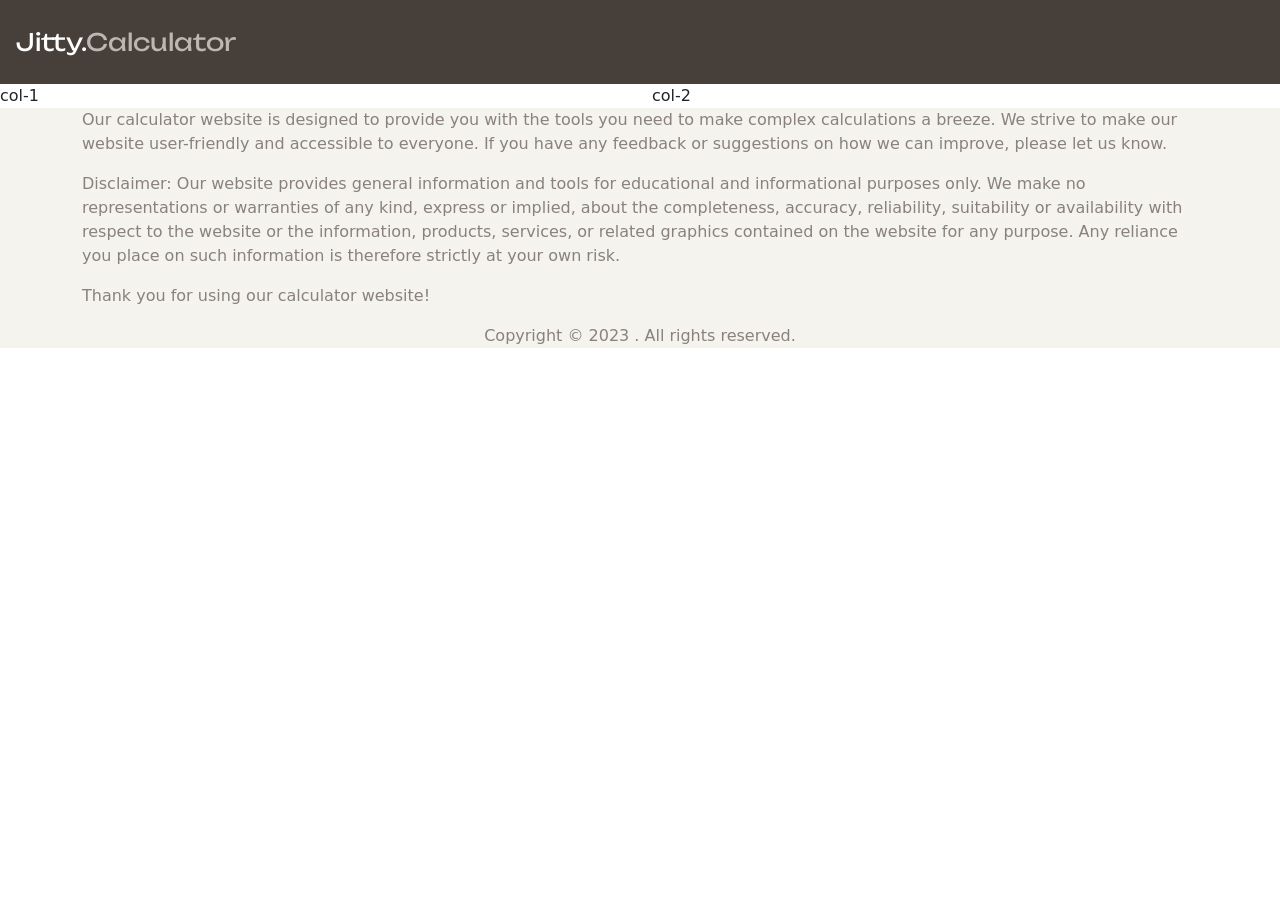
==== Calculator.html @ 81033971 "setup for calculator website" ====
<!DOCTYPE html>
<html lang="en">

<head>
    <meta charset="UTF-8">
    <meta http-equiv="X-UA-Compatible" content="IE=edge">
    <meta name="viewport" content="width=device-width, initial-scale=1.0">
    <title>Calculator</title>
    <link rel="stylesheet" href="style.css">
    <link rel="preconnect" href="https://fonts.googleapis.com">
    <link rel="preconnect" href="https://fonts.gstatic.com" crossorigin>
    <link href="https://fonts.googleapis.com/css2?family=Unbounded:wght@600&display=swap" rel="stylesheet">
    <link rel="stylesheet" href="https://cdn.jsdelivr.net/npm/bootstrap@5.2.3/dist/css/bootstrap.min.css">
</head>

<body>
    <nav class="navbar">
        <span class="logo p-3 fs-4">Jitty.<span>Calculator</span></span>
    </nav>
    <section>
        <div class="containner">
            <div class="row">
                <div class="col-6">col-1</div>
                <div class="col-6">col-2</div>
            </div>
        </div>
    </section>

    <footer>
        <div class="container">
            <p>Our calculator website is designed to provide you with the tools you need to make complex calculations a
                breeze. We strive to make our website user-friendly and accessible to everyone. If you have any feedback
                or suggestions on how we can improve, please let us know.</p>
            <p>Disclaimer: Our website provides general information and tools for educational and informational purposes
                only. We make no representations or warranties of any kind, express or implied, about the completeness,
                accuracy, reliability, suitability or availability with respect to the website or the information,
                products, services, or related graphics contained on the website for any purpose. Any reliance you place
                on such information is therefore strictly at your own risk.</p>
            <p>Thank you for using our calculator website!</p>
            <p class="text-center">Copyright © 2023 . All rights reserved.</p>
        </div>
    </footer>

    <script src="calculator.js"></script>
    <script src="https://cdn.jsdelivr.net/npm/bootstrap@5.2.3/dist/js/bootstrap.bundle.min.js"></script>
</body>

</html>
---- style.css ----
footer{
    background-color: #F4F3EE;
}

footer p{
    color: #8A817C;
}

nav{
    background-color: #463F3A;
    font-family: 'Unbounded', cursive;
    color: white;
}

nav span span{
    color: #BCB8B1;
}
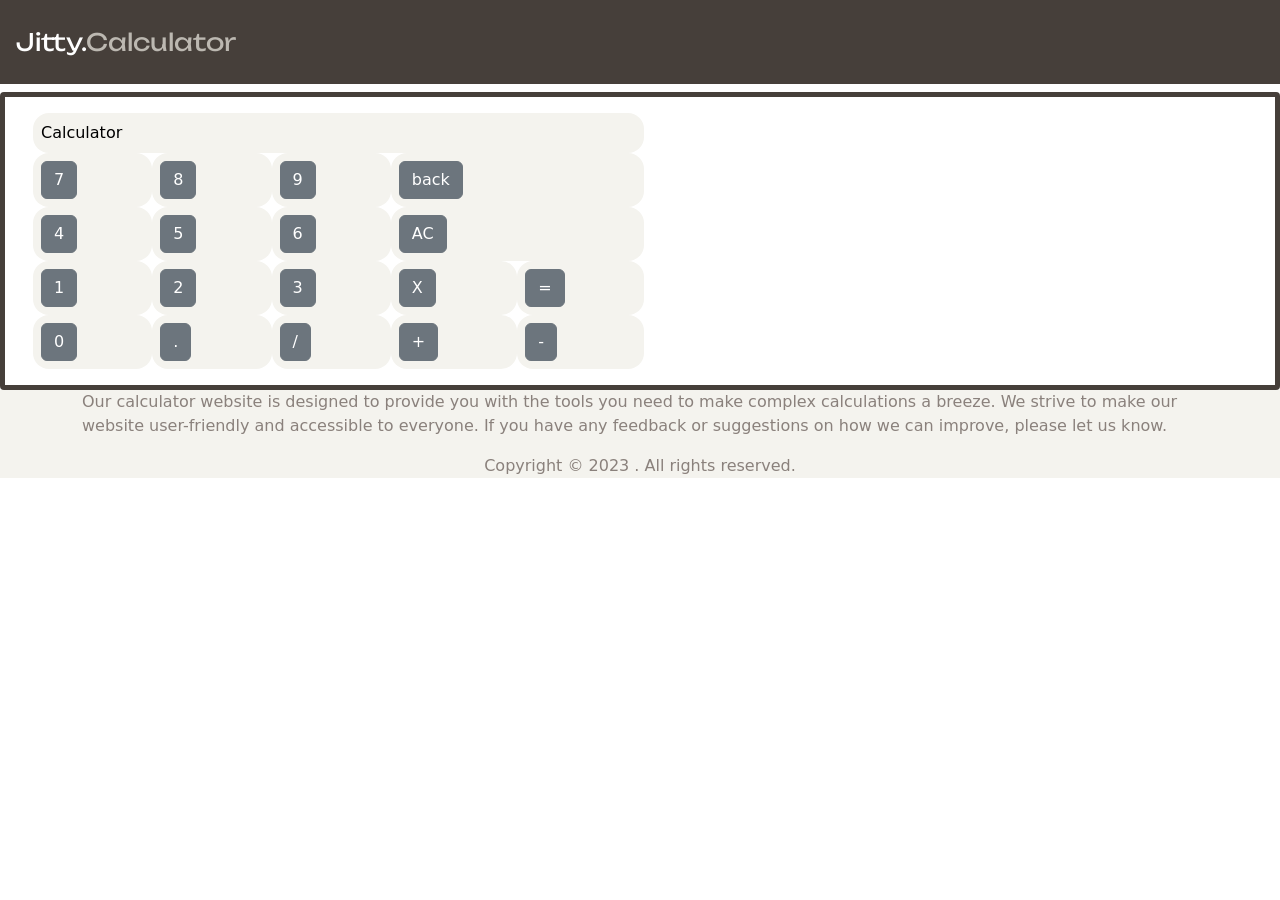
==== commit a239241c: "added table for calculator" ====
--- a/Calculator.html
+++ b/Calculator.html
@@ -18,25 +18,61 @@
         <span class="logo p-3 fs-4">Jitty.<span>Calculator</span></span>
     </nav>
     <section>
-        <div class="containner">
-            <div class="row">
-                <div class="col-6">col-1</div>
-                <div class="col-6">col-2</div>
+        <div class="container-fluid mt-2 ">
+            <div class="row rounded-1 bdr">
+                <div class="col-6">
+                    <table class="table  table-borderless m-3">
+                        <tr>
+                            <td class="rounded-4" colspan="5">Calculator</td>
+                        </tr>
+                        <tr>
+                            <td class=" rounded-4"><button class="btn btn-secondary">7</button></td>
+                            <td class=" rounded-4"><button class="btn btn-secondary">8</button></td>
+                            <td class=" rounded-4"><button class="btn btn-secondary">9</button></td>
+                            <td class=" rounded-4" colspan="2"><button  class="btn btn-secondary">back</button></td>
+                            
+                        </tr>
+                        
+                        <tr>
+                            <td class=" rounded-4"><button class="btn btn-secondary">4</button></td>
+                            <td class=" rounded-4"><button class="btn btn-secondary">5</button></td>
+                            <td class=" rounded-4"><button class="btn btn-secondary">6</button></td>
+                            <td class=" rounded-4" colspan="2"><button class="btn btn-secondary">AC</button></td>
+                        </tr>
+                        <tr>
+                            <td class=" rounded-4"><button class="btn btn-secondary">1</button></td>
+                            <td class=" rounded-4"><button class="btn btn-secondary">2</button></td>
+                            <td class=" rounded-4"><button class="btn btn-secondary">3</button></td>
+                            <td class=" rounded-4"><button class="btn btn-secondary">X</button></td>
+                            <td class=" rounded-4"><button class="btn btn-secondary">=</button></td>
+                        </tr>
+                        <tr>
+                            <td class=" rounded-4"><button class="btn btn-secondary">0</button></td>
+                            <td class=" rounded-4"><button class="btn btn-secondary">.</button></td>
+                            <td class=" rounded-4"><button class="btn btn-secondary">/</button></td>
+                            <td class=" rounded-4"><button class="btn btn-secondary">+</button></td>
+                            <td class=" rounded-4"><button class="btn btn-secondary">-</button></td>
+                        </tr>
+                    </table>
+                </div>
+                <div class="col-6">
+
+                </div>
             </div>
         </div>
     </section>
 
-    <footer>
+    <footer class="">
         <div class="container">
             <p>Our calculator website is designed to provide you with the tools you need to make complex calculations a
                 breeze. We strive to make our website user-friendly and accessible to everyone. If you have any feedback
                 or suggestions on how we can improve, please let us know.</p>
-            <p>Disclaimer: Our website provides general information and tools for educational and informational purposes
+            <!-- <p>Disclaimer: Our website provides general information and tools for educational and informational purposes
                 only. We make no representations or warranties of any kind, express or implied, about the completeness,
                 accuracy, reliability, suitability or availability with respect to the website or the information,
                 products, services, or related graphics contained on the website for any purpose. Any reliance you place
                 on such information is therefore strictly at your own risk.</p>
-            <p>Thank you for using our calculator website!</p>
+            <p>Thank you for using our calculator website!</p> -->
             <p class="text-center">Copyright © 2023 . All rights reserved.</p>
         </div>
     </footer>
--- a/style.css
+++ b/style.css
@@ -15,3 +15,16 @@
 nav span span{
     color: #BCB8B1;
 }
+ td{
+    background-color: #F4F3EE !important;
+    margin: 2px;
+ }
+
+ .bdr{
+    border: solid #463F3A 5px;
+ }
+
+ table{
+    border-collapse: separate; /* set border-collapse property to separate */
+    border-spacing: 10px;
+ }
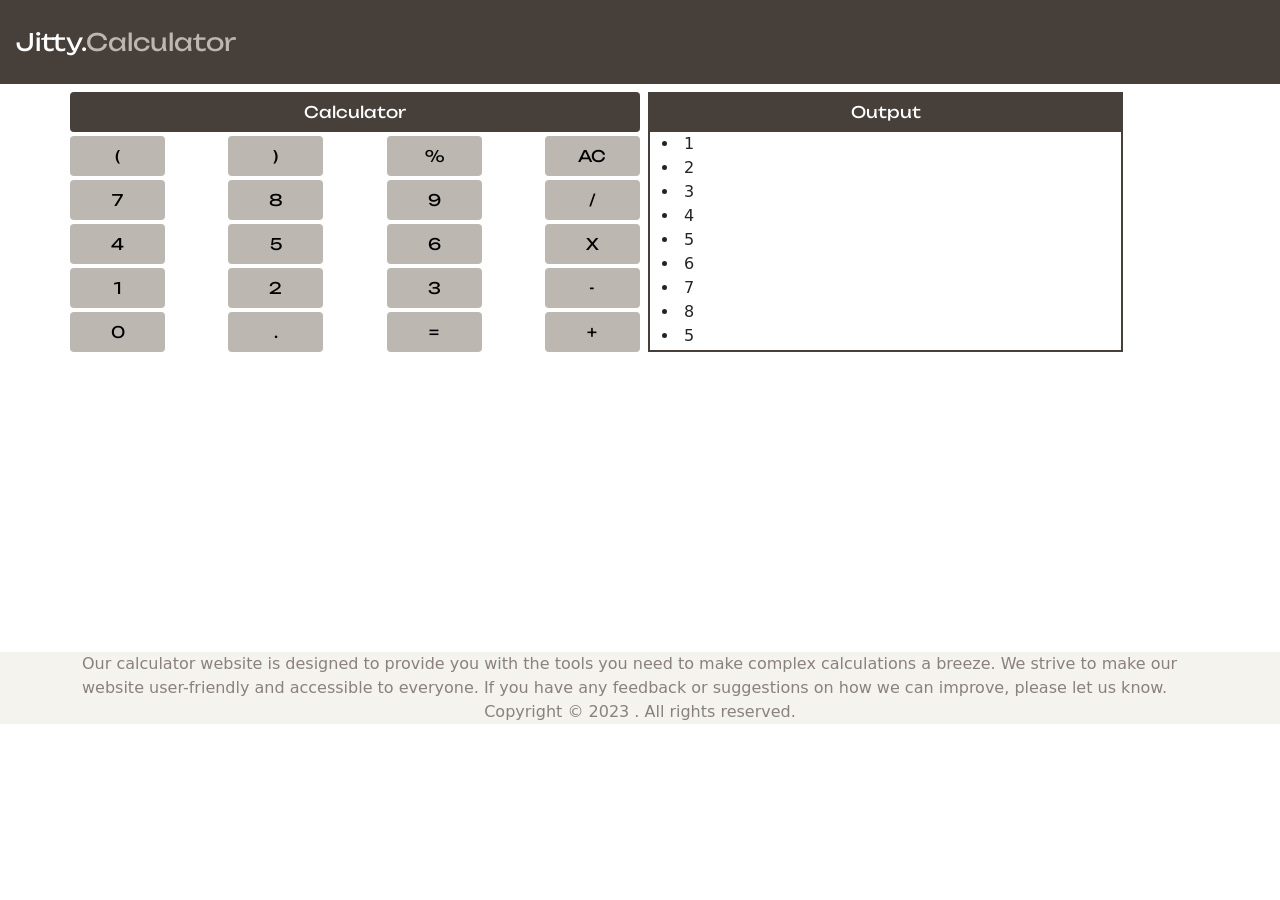
==== commit cd3f6445: "maked calculator with grid system" ====
--- a/Calculator.html
+++ b/Calculator.html
@@ -18,45 +18,61 @@
         <span class="logo p-3 fs-4">Jitty.<span>Calculator</span></span>
     </nav>
     <section>
-        <div class="container-fluid mt-2 ">
-            <div class="row rounded-1 bdr">
+        <div class="container mt-2 ">
+            <div class="row rounded-1 ">
                 <div class="col-6">
-                    <table class="table  table-borderless m-3">
-                        <tr>
-                            <td class="rounded-4" colspan="5">Calculator</td>
-                        </tr>
-                        <tr>
-                            <td class=" rounded-4"><button class="btn btn-secondary">7</button></td>
-                            <td class=" rounded-4"><button class="btn btn-secondary">8</button></td>
-                            <td class=" rounded-4"><button class="btn btn-secondary">9</button></td>
-                            <td class=" rounded-4" colspan="2"><button  class="btn btn-secondary">back</button></td>
-                            
-                        </tr>
-                        
-                        <tr>
-                            <td class=" rounded-4"><button class="btn btn-secondary">4</button></td>
-                            <td class=" rounded-4"><button class="btn btn-secondary">5</button></td>
-                            <td class=" rounded-4"><button class="btn btn-secondary">6</button></td>
-                            <td class=" rounded-4" colspan="2"><button class="btn btn-secondary">AC</button></td>
-                        </tr>
-                        <tr>
-                            <td class=" rounded-4"><button class="btn btn-secondary">1</button></td>
-                            <td class=" rounded-4"><button class="btn btn-secondary">2</button></td>
-                            <td class=" rounded-4"><button class="btn btn-secondary">3</button></td>
-                            <td class=" rounded-4"><button class="btn btn-secondary">X</button></td>
-                            <td class=" rounded-4"><button class="btn btn-secondary">=</button></td>
-                        </tr>
-                        <tr>
-                            <td class=" rounded-4"><button class="btn btn-secondary">0</button></td>
-                            <td class=" rounded-4"><button class="btn btn-secondary">.</button></td>
-                            <td class=" rounded-4"><button class="btn btn-secondary">/</button></td>
-                            <td class=" rounded-4"><button class="btn btn-secondary">+</button></td>
-                            <td class=" rounded-4"><button class="btn btn-secondary">-</button></td>
-                        </tr>
-                    </table>
+                    <div class="row justify-content-center">
+                        <div class="col  p-2 rounded-1 col-12 calc">Calculator</div>
+                    </div>
+                    <div class="row justify-content-between">
+                        <div class="col p-2  mt-1 col-2  txt rounded-1">(</div>
+                        <div class="col p-2  mt-1 col-2  txt rounded-1">)</div>
+                        <div class="col p-2  mt-1 col-2  txt rounded-1">%</div>
+                        <div onclick="clicks()" class="col p-2  mt-1 col-2  txt rounded-1">AC</div>
+                    </div>
+                    <div class="row justify-content-between">
+                        <div class="col col-2 p-2  mt-1  txt rounded-1">7</div>
+                        <div class="col col-2 p-2  mt-1  txt rounded-1">8</div>
+                        <div class="col col-2 p-2  mt-1  txt rounded-1">9</div>
+                        <div class="col col-2 p-2  mt-1  txt rounded-1">/</div>
+                    </div>
+                    <div class="row justify-content-between">
+                        <div class="col col-2  p-2 mt-1  txt rounded-1">4</div>
+                        <div class="col col-2  p-2 mt-1  txt rounded-1">5</div>
+                        <div class="col col-2  p-2 mt-1  txt rounded-1">6</div>
+                        <div class="col col-2  p-2 mt-1  txt rounded-1">X</div>
+                    </div>
+                    <div class="row justify-content-between">
+                        <div class="col col-2 p-2  mt-1  txt rounded-1">1</div>
+                        <div class="col col-2 p-2  mt-1  txt rounded-1">2</div>
+                        <div class="col col-2 p-2  mt-1  txt rounded-1">3</div>
+                        <div class="col col-2 p-2  mt-1  txt rounded-1">-</div>
+                    </div>
+                    <div class="row justify-content-between">
+                        <div class="col col-2 p-2  mt-1  txt rounded-1">0</div>
+                        <div class="col col-2 p-2  mt-1  txt rounded-1">.</div>
+                        <div class="col col-2 p-2  mt-1  txt rounded-1">=</div>
+                        <div class="col col-2 p-2  mt-1  txt rounded-1">+</div>
+                    </div>
                 </div>
-                <div class="col-6">
-
+                <div class="col-5 rounded-1 ms-2">
+                    <div class="row ">
+                        <div class="col p-2 col-12 calc">Output</div>
+                    </div>
+                    <div class="row brd">
+                        <li>1</li>
+                        <li>2</li>
+                        <li>3</li>
+                        <li>4</li>
+                        <li>5</li>
+                        <li>6</li>
+                        <li>7</li>
+                        <li>8</li>
+                        <li>5</li>
+                        <li>6</li>
+                        <li>7</li>
+                        <li>8</li>
+                    </div>
                 </div>
             </div>
         </div>
--- a/style.css
+++ b/style.css
@@ -1,9 +1,11 @@
 footer{
     background-color: #F4F3EE;
+    margin-bottom: 0;
 }
 
 footer p{
     color: #8A817C;
+    margin-bottom: 0;
 }
 
 nav{
@@ -20,11 +22,30 @@
     margin: 2px;
  }
 
- .bdr{
-    border: solid #463F3A 5px;
+ .calc{
+    background-color: #463F3A;
+    font-family: 'Unbounded', cursive;
+    color: white;
+    text-align: center;
  }
 
- table{
-    border-collapse: separate; /* set border-collapse property to separate */
-    border-spacing: 10px;
+ .txt{
+    background-color: #BCB8B1;
+    font-family: 'Unbounded', cursive;
+    color: black;
+    text-align: center;
+ }
+.txt:hover{
+    background-color: #a7a39b;
+}
+ section{
+    margin-bottom: 300px;
+ }
+
+ .brd{
+    border: solid #463F3A 2px;
+    box-sizing: border-box;
+    overflow:auto;
+    height: 220px;
+    border-top-width: 0px;
  }
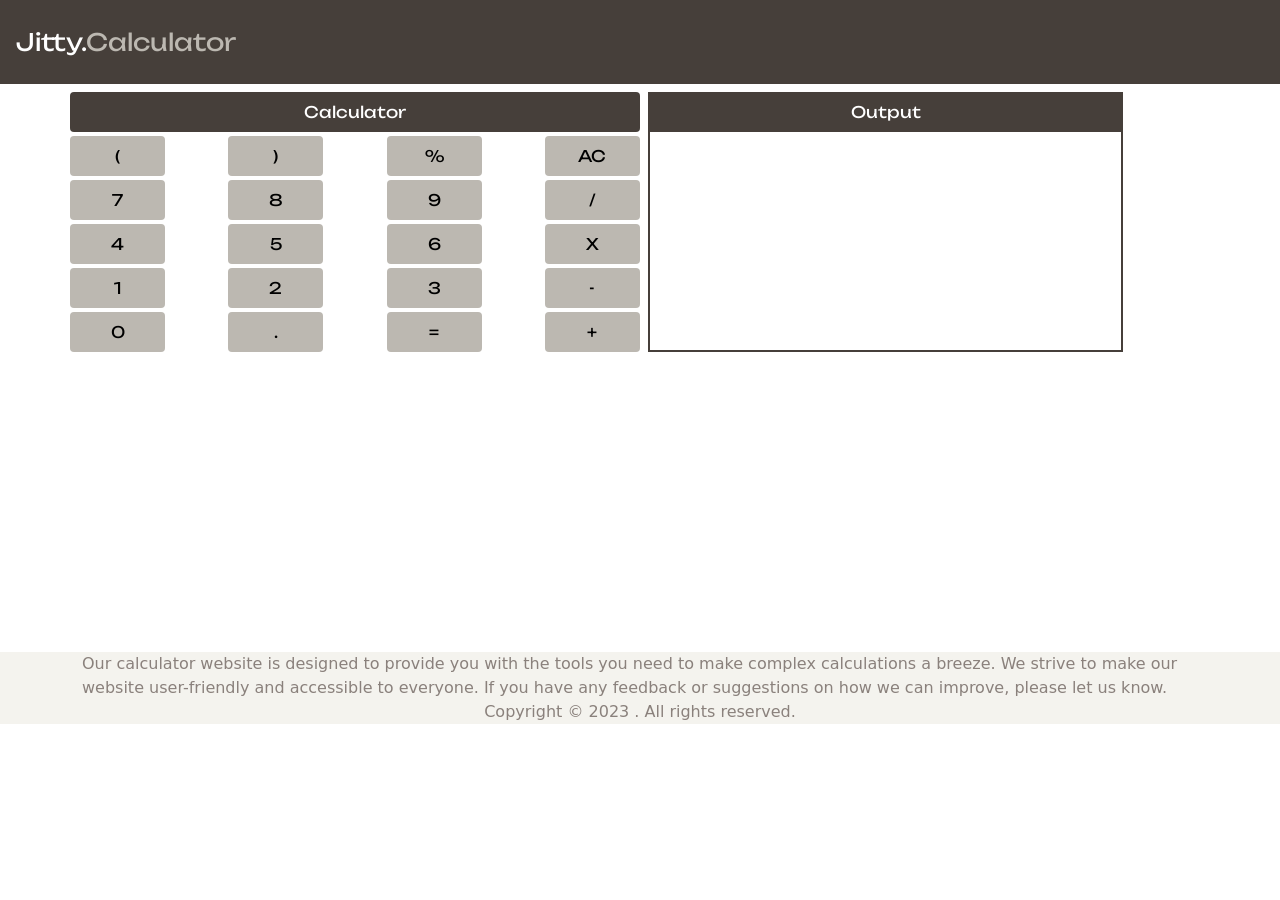
==== commit 8dab05bc: "added some calculations scripts" ====
--- a/Calculator.html
+++ b/Calculator.html
@@ -11,6 +11,7 @@
     <link rel="preconnect" href="https://fonts.gstatic.com" crossorigin>
     <link href="https://fonts.googleapis.com/css2?family=Unbounded:wght@600&display=swap" rel="stylesheet">
     <link rel="stylesheet" href="https://cdn.jsdelivr.net/npm/bootstrap@5.2.3/dist/css/bootstrap.min.css">
+    <!-- <link rel="shortcut icon" href=".." type="image/x-icon"> -->
 </head>
 
 <body>
@@ -25,53 +26,42 @@
                         <div class="col  p-2 rounded-1 col-12 calc">Calculator</div>
                     </div>
                     <div class="row justify-content-between">
-                        <div class="col p-2  mt-1 col-2  txt rounded-1">(</div>
-                        <div class="col p-2  mt-1 col-2  txt rounded-1">)</div>
-                        <div class="col p-2  mt-1 col-2  txt rounded-1">%</div>
-                        <div onclick="clicks()" class="col p-2  mt-1 col-2  txt rounded-1">AC</div>
+                        <div  class="col p-2  mt-1 col-2  txt rounded-1">(</div>
+                        <div  class="col p-2  mt-1 col-2  txt rounded-1">)</div>
+                        <div  class="col p-2  mt-1 col-2  txt rounded-1">%</div>
+                        <div  class="col p-2  mt-1 col-2  txt rounded-1">AC</div>
                     </div>
                     <div class="row justify-content-between">
-                        <div class="col col-2 p-2  mt-1  txt rounded-1">7</div>
-                        <div class="col col-2 p-2  mt-1  txt rounded-1">8</div>
-                        <div class="col col-2 p-2  mt-1  txt rounded-1">9</div>
-                        <div class="col col-2 p-2  mt-1  txt rounded-1">/</div>
+                        <div  class="col col-2 p-2  mt-1  txt rounded-1">7</div>
+                        <div  class="col col-2 p-2  mt-1  txt rounded-1">8</div>
+                        <div  class="col col-2 p-2  mt-1  txt rounded-1">9</div>
+                        <div  class="col col-2 p-2  mt-1  txt rounded-1">/</div>
                     </div>
                     <div class="row justify-content-between">
-                        <div class="col col-2  p-2 mt-1  txt rounded-1">4</div>
-                        <div class="col col-2  p-2 mt-1  txt rounded-1">5</div>
-                        <div class="col col-2  p-2 mt-1  txt rounded-1">6</div>
-                        <div class="col col-2  p-2 mt-1  txt rounded-1">X</div>
+                        <div  class="col col-2  p-2 mt-1  txt rounded-1">4</div>
+                        <div  class="col col-2  p-2 mt-1  txt rounded-1">5</div>
+                        <div  class="col col-2  p-2 mt-1  txt rounded-1">6</div>
+                        <div  class="col col-2  p-2 mt-1  txt rounded-1">X</div>
                     </div>
                     <div class="row justify-content-between">
-                        <div class="col col-2 p-2  mt-1  txt rounded-1">1</div>
-                        <div class="col col-2 p-2  mt-1  txt rounded-1">2</div>
-                        <div class="col col-2 p-2  mt-1  txt rounded-1">3</div>
-                        <div class="col col-2 p-2  mt-1  txt rounded-1">-</div>
+                        <div  class="col col-2 p-2  mt-1  txt rounded-1">1</div>
+                        <div  class="col col-2 p-2  mt-1  txt rounded-1">2</div>
+                        <div  class="col col-2 p-2  mt-1  txt rounded-1">3</div>
+                        <div  class="col col-2 p-2  mt-1  txt rounded-1">-</div>
                     </div>
                     <div class="row justify-content-between">
-                        <div class="col col-2 p-2  mt-1  txt rounded-1">0</div>
-                        <div class="col col-2 p-2  mt-1  txt rounded-1">.</div>
-                        <div class="col col-2 p-2  mt-1  txt rounded-1">=</div>
-                        <div class="col col-2 p-2  mt-1  txt rounded-1">+</div>
+                        <div  class="col col-2 p-2  mt-1  txt rounded-1">0</div>
+                        <div  class="col col-2 p-2  mt-1  txt rounded-1">.</div>
+                        <div  class="col col-2 p-2  mt-1  txt rounded-1">=</div>
+                        <div  class="col col-2 p-2  mt-1  txt rounded-1">+</div>
                     </div>
                 </div>
                 <div class="col-5 rounded-1 ms-2">
                     <div class="row ">
                         <div class="col p-2 col-12 calc">Output</div>
                     </div>
-                    <div class="row brd">
-                        <li>1</li>
-                        <li>2</li>
-                        <li>3</li>
-                        <li>4</li>
-                        <li>5</li>
-                        <li>6</li>
-                        <li>7</li>
-                        <li>8</li>
-                        <li>5</li>
-                        <li>6</li>
-                        <li>7</li>
-                        <li>8</li>
+                    <div class="row brd anslist">
+                         <div class="row ot"></div>
                     </div>
                 </div>
             </div>
--- a/style.css
+++ b/style.css
@@ -48,4 +48,4 @@
     overflow:auto;
     height: 220px;
     border-top-width: 0px;
- }+ }
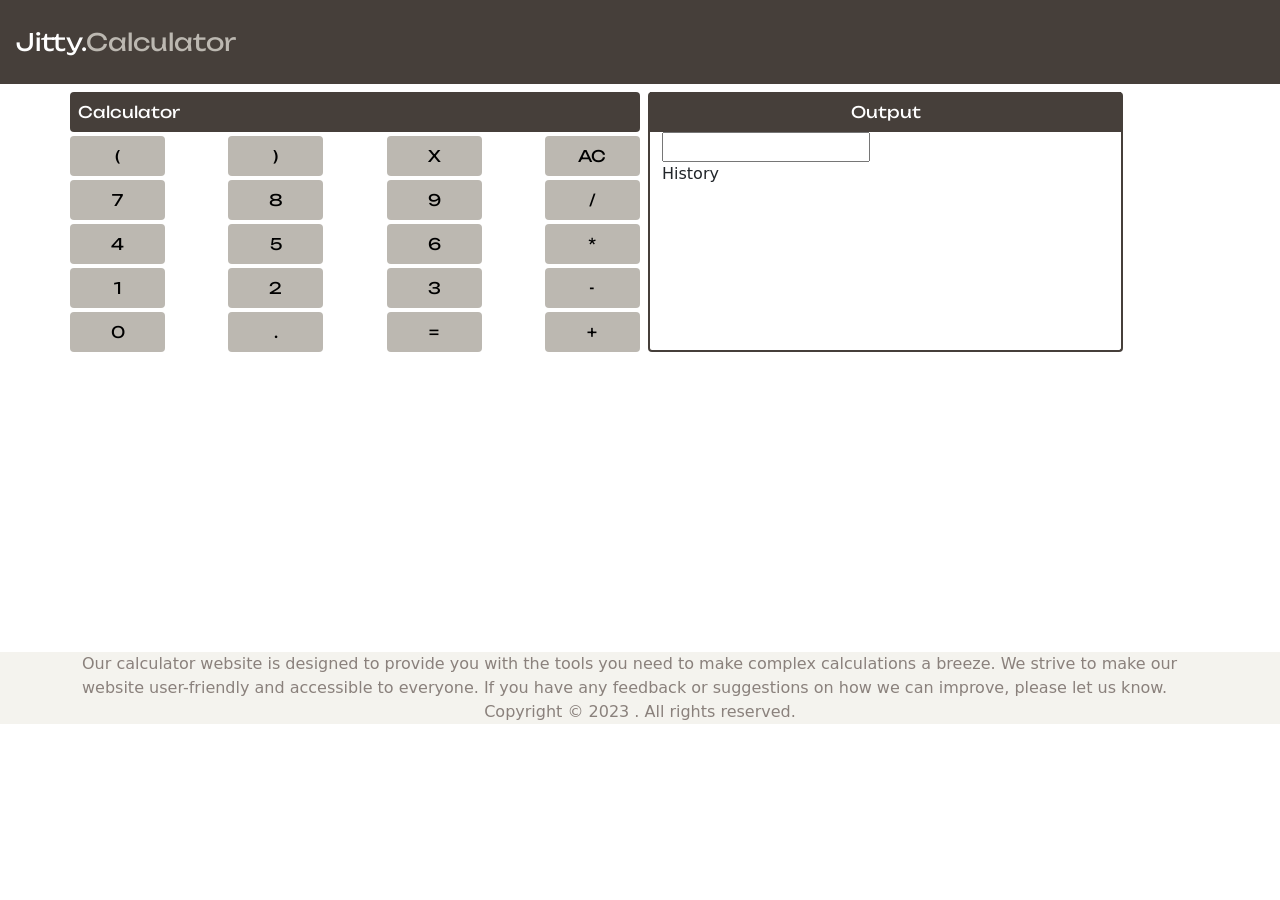
==== commit 01ad9f84: "Basic calculator is ready with calculation history" ====
--- a/Calculator.html
+++ b/Calculator.html
@@ -28,7 +28,7 @@
                     <div class="row justify-content-between">
                         <div  class="col p-2  mt-1 col-2  txt rounded-1">(</div>
                         <div  class="col p-2  mt-1 col-2  txt rounded-1">)</div>
-                        <div  class="col p-2  mt-1 col-2  txt rounded-1">%</div>
+                        <div  class="col p-2  mt-1 col-2  txt rounded-1">X</div>
                         <div  class="col p-2  mt-1 col-2  txt rounded-1">AC</div>
                     </div>
                     <div class="row justify-content-between">
@@ -41,7 +41,7 @@
                         <div  class="col col-2  p-2 mt-1  txt rounded-1">4</div>
                         <div  class="col col-2  p-2 mt-1  txt rounded-1">5</div>
                         <div  class="col col-2  p-2 mt-1  txt rounded-1">6</div>
-                        <div  class="col col-2  p-2 mt-1  txt rounded-1">X</div>
+                        <div  class="col col-2  p-2 mt-1  txt rounded-1">*</div>
                     </div>
                     <div class="row justify-content-between">
                         <div  class="col col-2 p-2  mt-1  txt rounded-1">1</div>
@@ -56,13 +56,14 @@
                         <div  class="col col-2 p-2  mt-1  txt rounded-1">+</div>
                     </div>
                 </div>
-                <div class="col-5 rounded-1 ms-2">
-                    <div class="row ">
-                        <div class="col p-2 col-12 calc">Output</div>
-                    </div>
-                    <div class="row brd anslist">
-                         <div class="row ot"></div>
-                    </div>
+                <div class="col-5 rounded-1 ms-2 brd">
+                    <div class="row p-2 calc ">Output</div>
+                    <ul class="anslist1">
+                       <li><input type="text" class="ot" readonly></li> 
+                       <li class="History">History</li>
+                    </ul>
+                    <ul class="anslist">
+                     </ul>
                 </div>
             </div>
         </div>
--- a/style.css
+++ b/style.css
@@ -26,7 +26,7 @@
     background-color: #463F3A;
     font-family: 'Unbounded', cursive;
     color: white;
-    text-align: center;
+    justify-content: center;
  }
 
  .txt{
@@ -44,8 +44,20 @@
 
  .brd{
     border: solid #463F3A 2px;
-    box-sizing: border-box;
-    overflow:auto;
-    height: 220px;
     border-top-width: 0px;
  }
+
+ .anslist1{
+    list-style: none;
+    padding: 0;
+    margin-bottom: 0;
+ }
+
+ .anslist{
+   list-style: none;
+   padding: 0;
+   box-sizing: border-box;
+    overflow:auto;
+    height: 162px;
+    margin-bottom: 2px;
+}
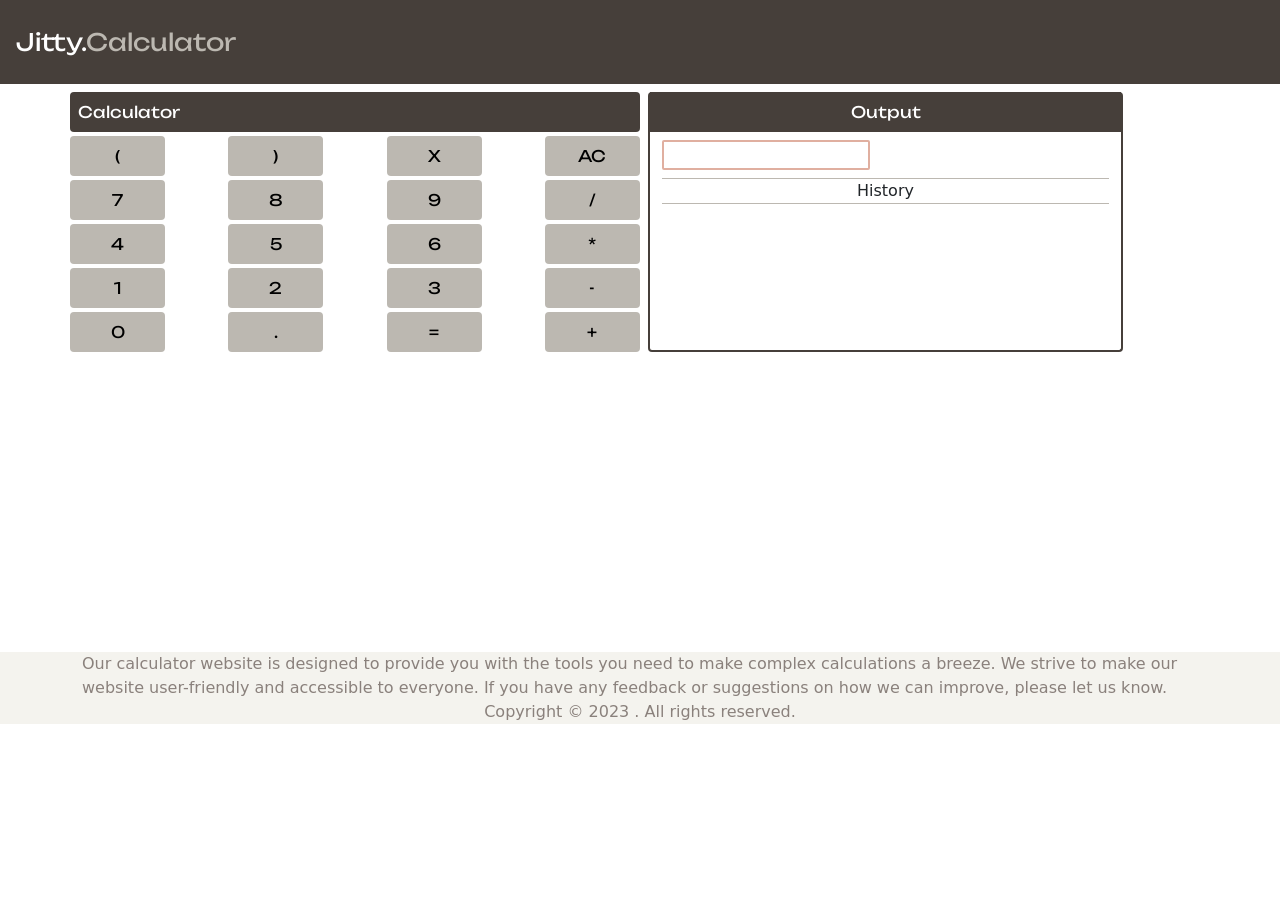
==== commit 705edce8: "Add funtionality of doing calculations by keypresses" ====
--- a/Calculator.html
+++ b/Calculator.html
@@ -57,9 +57,9 @@
                     </div>
                 </div>
                 <div class="col-5 rounded-1 ms-2 brd">
-                    <div class="row p-2 calc ">Output</div>
+                    <div class="row p-2 calc  ">Output</div>
                     <ul class="anslist1">
-                       <li><input type="text" class="ot" readonly></li> 
+                       <li><input type="text" class="ot my-2" readonly></li> 
                        <li class="History">History</li>
                     </ul>
                     <ul class="anslist">
--- a/style.css
+++ b/style.css
@@ -38,6 +38,9 @@
 .txt:hover{
     background-color: #a7a39b;
 }
+.txt:active{
+   background-color: #41403d;
+}
  section{
     margin-bottom: 300px;
  }
@@ -58,6 +61,15 @@
    padding: 0;
    box-sizing: border-box;
     overflow:auto;
-    height: 162px;
+    height: 142px;
     margin-bottom: 2px;
 }
+.ot{
+   border: solid #E0AFA0 2px;
+   border-radius: 2px;
+}
+.History{
+   border-top:solid #BCB8B1 1px;
+   border-bottom:solid #BCB8B1 1px;
+   text-align: center;
+}
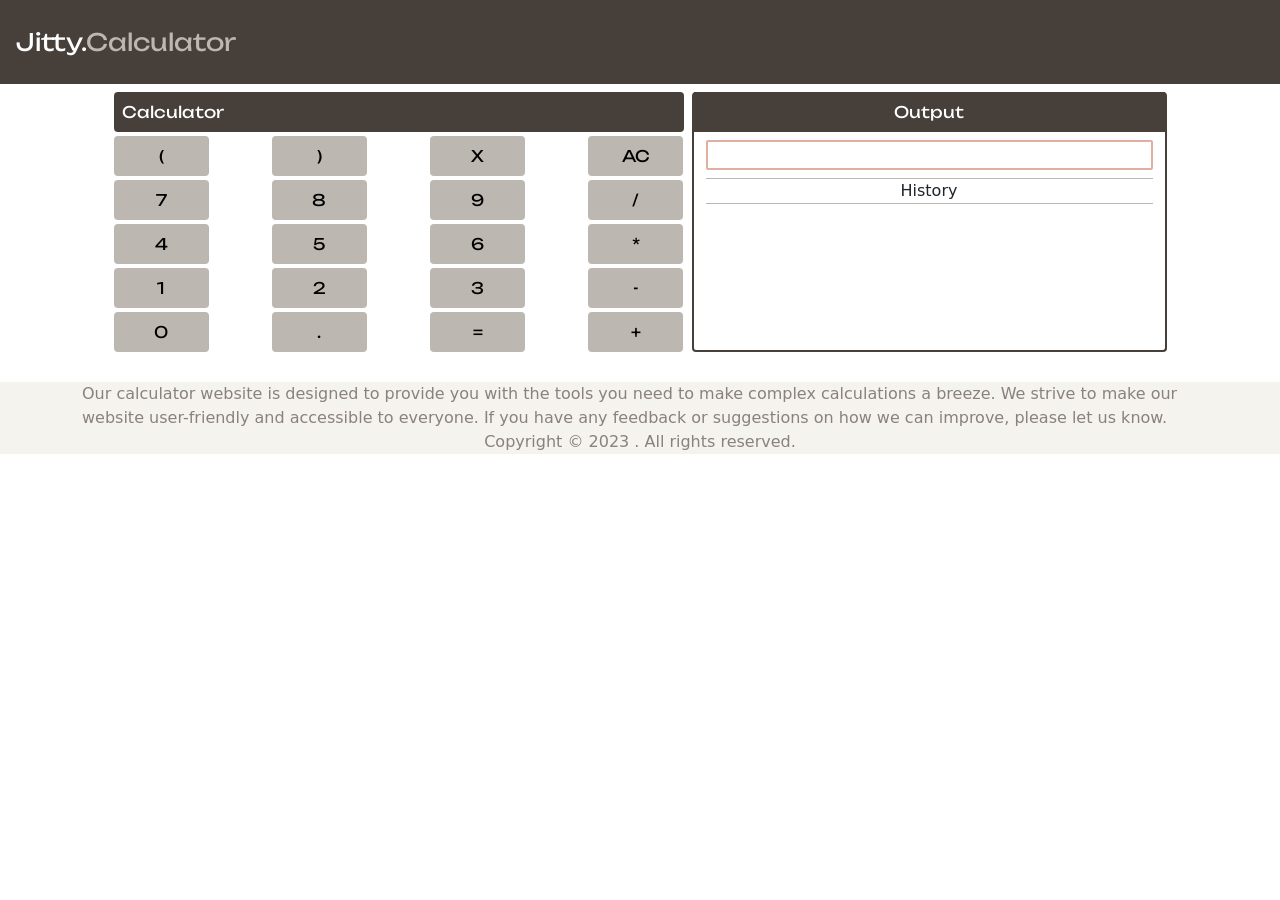
==== commit 5ab9885e: "make it responsive with bootstrap classes" ====
--- a/Calculator.html
+++ b/Calculator.html
@@ -11,7 +11,6 @@
     <link rel="preconnect" href="https://fonts.gstatic.com" crossorigin>
     <link href="https://fonts.googleapis.com/css2?family=Unbounded:wght@600&display=swap" rel="stylesheet">
     <link rel="stylesheet" href="https://cdn.jsdelivr.net/npm/bootstrap@5.2.3/dist/css/bootstrap.min.css">
-    <!-- <link rel="shortcut icon" href=".." type="image/x-icon"> -->
 </head>
 
 <body>
@@ -20,8 +19,8 @@
     </nav>
     <section>
         <div class="container mt-2 ">
-            <div class="row rounded-1 ">
-                <div class="col-6">
+            <div class="row rounded-1 justify-content-center ">
+                <div class="col-md-6 col-11">
                     <div class="row justify-content-center">
                         <div class="col  p-2 rounded-1 col-12 calc">Calculator</div>
                     </div>
@@ -56,7 +55,7 @@
                         <div  class="col col-2 p-2  mt-1  txt rounded-1">+</div>
                     </div>
                 </div>
-                <div class="col-5 rounded-1 ms-2 brd">
+                <div class="col-md-5 col-11 rounded-1 ms-md-2 mt-md-0 mt-2 brd">
                     <div class="row p-2 calc  ">Output</div>
                     <ul class="anslist1">
                        <li><input type="text" class="ot my-2" readonly></li> 
@@ -74,12 +73,6 @@
             <p>Our calculator website is designed to provide you with the tools you need to make complex calculations a
                 breeze. We strive to make our website user-friendly and accessible to everyone. If you have any feedback
                 or suggestions on how we can improve, please let us know.</p>
-            <!-- <p>Disclaimer: Our website provides general information and tools for educational and informational purposes
-                only. We make no representations or warranties of any kind, express or implied, about the completeness,
-                accuracy, reliability, suitability or availability with respect to the website or the information,
-                products, services, or related graphics contained on the website for any purpose. Any reliance you place
-                on such information is therefore strictly at your own risk.</p>
-            <p>Thank you for using our calculator website!</p> -->
             <p class="text-center">Copyright © 2023 . All rights reserved.</p>
         </div>
     </footer>
@@ -87,5 +80,4 @@
     <script src="calculator.js"></script>
     <script src="https://cdn.jsdelivr.net/npm/bootstrap@5.2.3/dist/js/bootstrap.bundle.min.js"></script>
 </body>
-
 </html>
--- a/style.css
+++ b/style.css
@@ -1,75 +1,80 @@
-footer{
-    background-color: #F4F3EE;
-    margin-bottom: 0;
+/* Navbar Section */
+nav {
+   background-color: #463F3A;
+   font-family: 'Unbounded', cursive;
+   color: white;
 }
 
-footer p{
-    color: #8A817C;
-    margin-bottom: 0;
+nav span span {
+   color: #BCB8B1;
 }
 
-nav{
-    background-color: #463F3A;
-    font-family: 'Unbounded', cursive;
-    color: white;
+/* Left section of calculator */
+
+.calc {
+   background-color: #463F3A;
+   font-family: 'Unbounded', cursive;
+   color: white;
+   justify-content: center;
 }
 
-nav span span{
-    color: #BCB8B1;
+.txt {
+   background-color: #BCB8B1;
+   font-family: 'Unbounded', cursive;
+   color: black;
+   text-align: center;
 }
- td{
-    background-color: #F4F3EE !important;
-    margin: 2px;
- }
 
- .calc{
-    background-color: #463F3A;
-    font-family: 'Unbounded', cursive;
-    color: white;
-    justify-content: center;
- }
+.txt:hover {
+   background-color: #a7a39b;
+}
 
- .txt{
-    background-color: #BCB8B1;
-    font-family: 'Unbounded', cursive;
-    color: black;
-    text-align: center;
- }
-.txt:hover{
-    background-color: #a7a39b;
-}
-.txt:active{
+.txt:active {
    background-color: #41403d;
 }
- section{
-    margin-bottom: 300px;
- }
 
- .brd{
-    border: solid #463F3A 2px;
-    border-top-width: 0px;
- }
+/*right section of calculator  */
 
- .anslist1{
-    list-style: none;
-    padding: 0;
-    margin-bottom: 0;
- }
+.brd {
+   border: solid #463F3A 2px;
+   border-top-width: 0px;
+}
 
- .anslist{
+.anslist1 {
+   list-style: none;
+   padding: 0;
+   margin-bottom: 0;
+}
+
+.anslist {
    list-style: none;
    padding: 0;
    box-sizing: border-box;
-    overflow:auto;
-    height: 142px;
-    margin-bottom: 2px;
+   overflow: auto;
+   height: 142px;
+   margin-bottom: 2px;
 }
-.ot{
+
+.ot {
    border: solid #E0AFA0 2px;
    border-radius: 2px;
+   width: 100%;
 }
-.History{
-   border-top:solid #BCB8B1 1px;
-   border-bottom:solid #BCB8B1 1px;
+
+.History {
+   border-top: solid #BCB8B1 1px;
+   border-bottom: solid #BCB8B1 1px;
    text-align: center;
+}
+
+/* Footer Section */
+footer {
+   margin-top: 30px;
+   background-color: #F4F3EE;
+   margin-bottom: 0;
+}
+
+footer p {
+   color: #8A817C;
+   margin-bottom: 0;
 }
